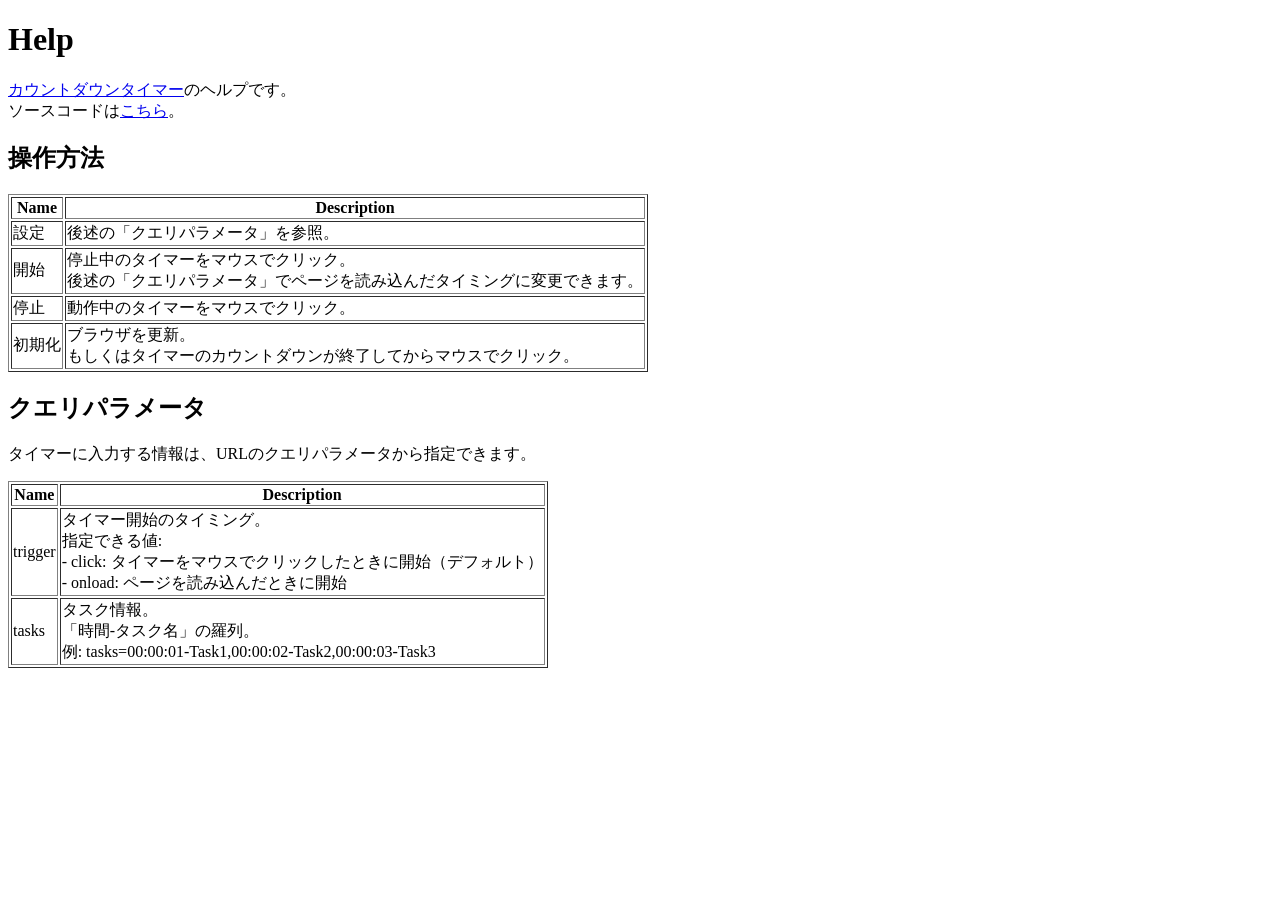
==== src/help.html @ c17d34b3 "Updated timer." ====
<!DOCTYPE html>
<html lang="en">

<head>
  <meta charset="UTF-8">
  <meta http-equiv="X-UA-Compatible" content="IE=edge">
  <meta name="viewport" content="width=device-width, initial-scale=1.0">
  <meta name="description" content="カウントダウンタイマーのヘルプです。">
  <title>timer&nbsp;-&nbsp;help</title>
  <link rel="icon" href="data:,">
</head>

<body>
  <h1>Help</h1>
  <p>
    <a href="/?tasks=00:00:01-Task1,00:00:02-Task2,00:00:03-Task3" target="_blank">カウントダウンタイマー</a>のヘルプです。<br>
    ソースコードは<a href="https://github.com/awrznc/timer" target="_blank">こちら</a>。
  </p>
  <h2>操作方法</h2>
  <table border="1">
    <thead>
      <tr>
        <th scope="col">Name</th>
        <th scope="col">Description</th>
      </tr>
    </thead>
    <tbody>
      <tr>
        <td>設定</td>
        <td>後述の「クエリパラメータ」を参照。</td>
      </tr>
      <tr>
        <td>開始</td>
        <td>停止中のタイマーをマウスでクリック。<br>後述の「クエリパラメータ」でページを読み込んだタイミングに変更できます。</td>
      </tr>
      <tr>
        <td>停止</td>
        <td>動作中のタイマーをマウスでクリック。</td>
      </tr>
      <tr>
        <td>初期化</td>
        <td>ブラウザを更新。<br>もしくはタイマーのカウントダウンが終了してからマウスでクリック。</td>
      </tr>
    </tbody>
  </table>
  <h2>クエリパラメータ</h2>
  <p>タイマーに入力する情報は、URLのクエリパラメータから指定できます。</p>
  <table border="1">
    <thead>
      <tr>
        <th scope="col">Name</th>
        <th scope="col">Description</th>
      </tr>
    </thead>
    <tbody>
      <tr>
        <td>trigger</td>
        <td>
          タイマー開始のタイミング。<br>
          指定できる値:<br>
          -&nbsp;click:&nbsp;タイマーをマウスでクリックしたときに開始（デフォルト）<br>
          -&nbsp;onload:&nbsp;ページを読み込んだときに開始<br>
        </td>
      </tr>
      <tr>
        <td>tasks</td>
        <td>
          タスク情報。<br>
          「時間-タスク名」の羅列。<br>
          例:&nbsp;tasks=00:00:01-Task1,00:00:02-Task2,00:00:03-Task3
        </td>
      </tr>
    </tbody>
  </table>
</body>

</html>
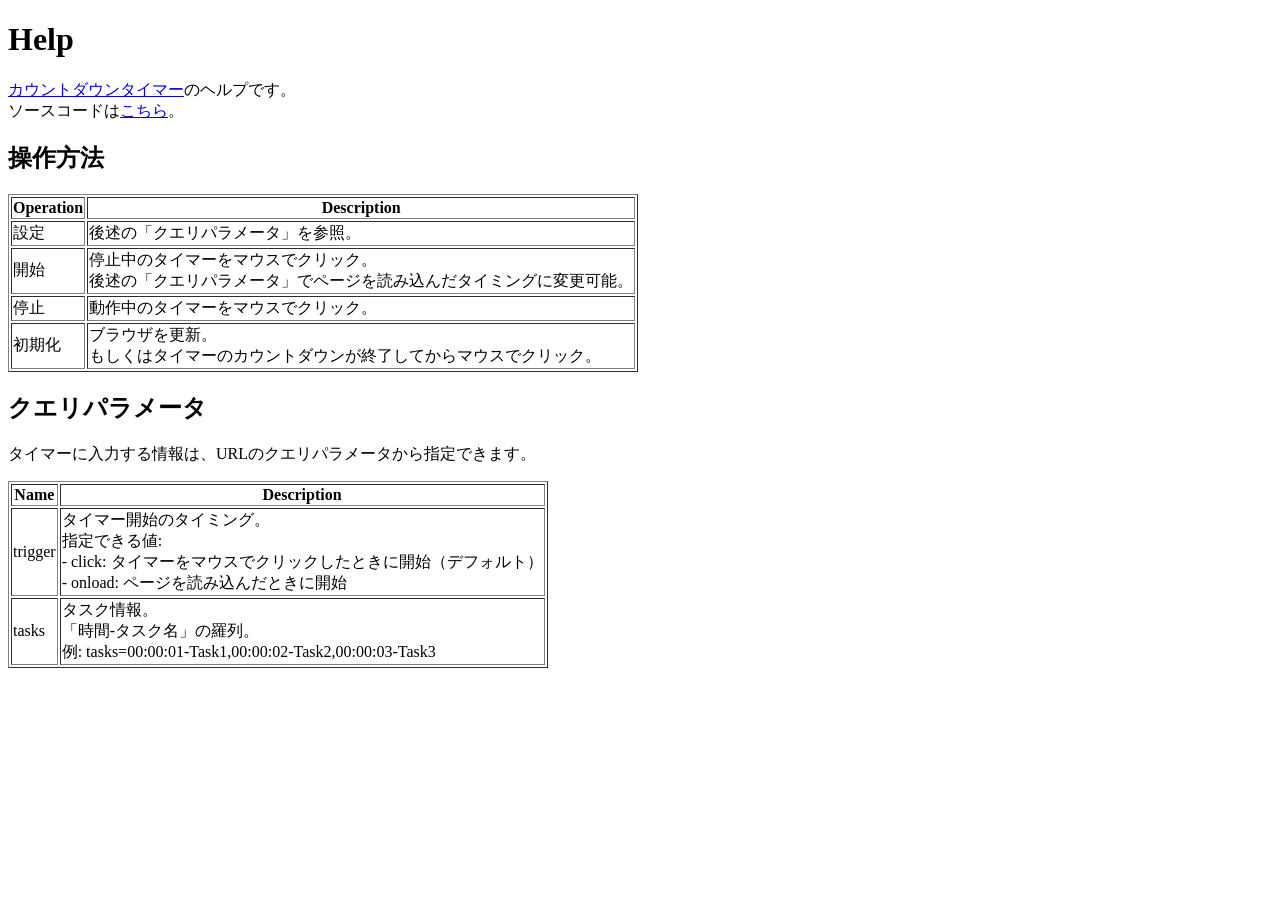
==== commit ac0a5ea2: "Updated help page." ====
--- a/src/help.html
+++ b/src/help.html
@@ -13,14 +13,15 @@
 <body>
   <h1>Help</h1>
   <p>
-    <a href="/?tasks=00:00:01-Task1,00:00:02-Task2,00:00:03-Task3" target="_blank">カウントダウンタイマー</a>のヘルプです。<br>
+    <a href="index.html?trigger=click&tasks=00:00:01-Task1,00:00:02-Task2,00:00:03-Task3"
+      target="_blank">カウントダウンタイマー</a>のヘルプです。<br>
     ソースコードは<a href="https://github.com/awrznc/timer" target="_blank">こちら</a>。
   </p>
   <h2>操作方法</h2>
   <table border="1">
     <thead>
       <tr>
-        <th scope="col">Name</th>
+        <th scope="col">Operation</th>
         <th scope="col">Description</th>
       </tr>
     </thead>
@@ -31,7 +32,7 @@
       </tr>
       <tr>
         <td>開始</td>
-        <td>停止中のタイマーをマウスでクリック。<br>後述の「クエリパラメータ」でページを読み込んだタイミングに変更できます。</td>
+        <td>停止中のタイマーをマウスでクリック。<br>後述の「クエリパラメータ」でページを読み込んだタイミングに変更可能。</td>
       </tr>
       <tr>
         <td>停止</td>
